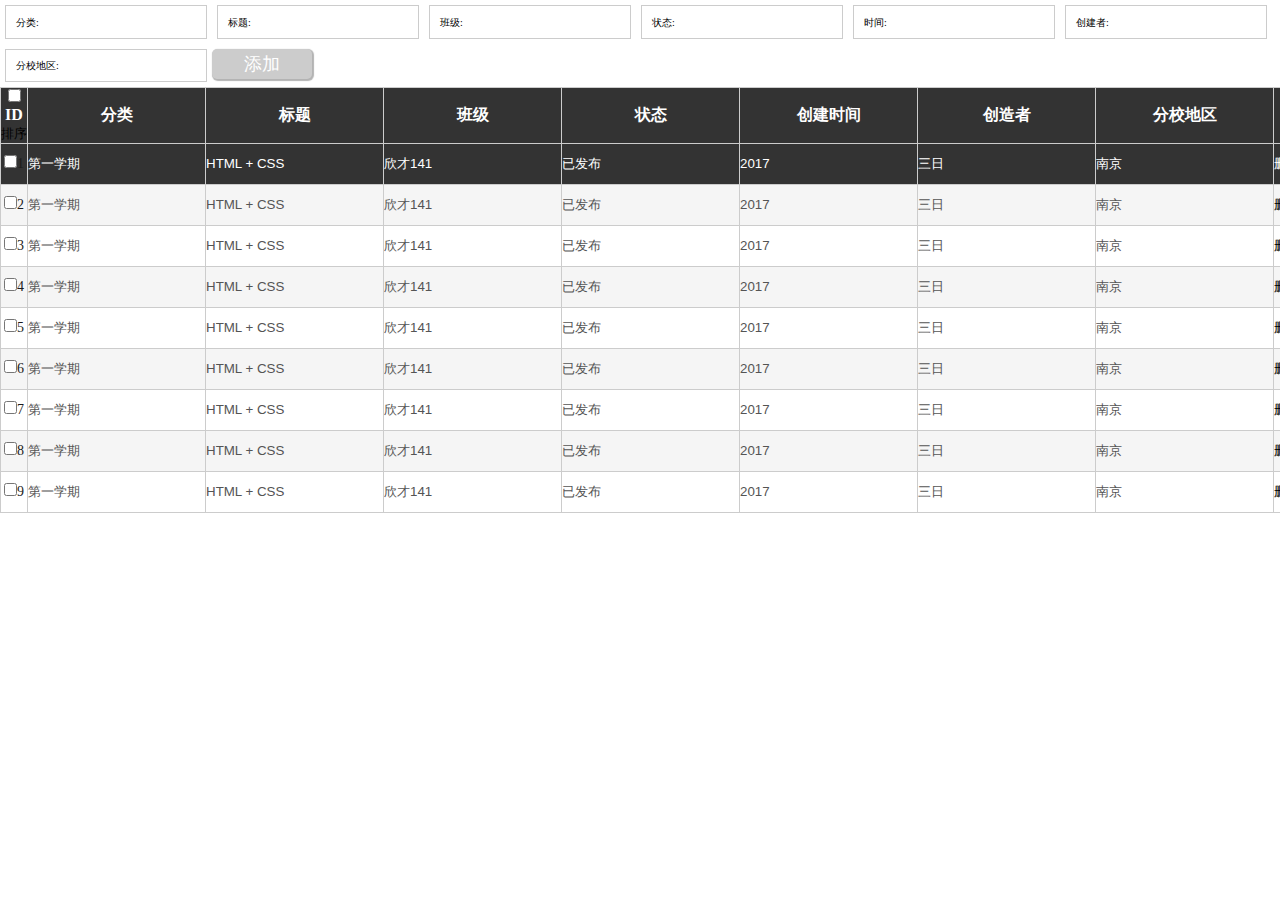
==== web/data.html @ 787ede2c "data" ====
<!DOCTYPE html>
<html lang="en">
<head>
    <meta charset="UTF-8" />
    <title>Document</title>
    <link rel="stylesheet" href="css/index.css">
</head>
<body>
    <div>
        <div class="input">
            <span>分类:</span><input type="text" class='type'>
        </div>
        <div  class='input'>
            <span>标题:</span><input type="text" class='title'>
        </div>
        <div class="input">
            <span>班级:</span><input type="text" class='class_'>
        </div>
        <div class="input">
            <span>状态:</span><input type="text" class='state'>
        </div>
        <div class="input">
            <span>时间:</span><input type="text" class='time'>
        </div>
        <div class="input">
            <span>创建者:</span><input type="text" class='name'>
        </div>
        <div class="input">
            <span>分校地区:</span><input type="text" class='scholl'>
        </div>
        <div class="append">添加</div>
    </div>
    <div class="win"></div>
    <table>
        <thead>
            <th><input type="checkbox">ID<input type="button" name="" value="排序" class="list"></th>
            <th>分类</th>
            <th>标题</th>
            <th>班级</th>
            <th>状态</th>
            <th>创建时间</th>
            <th>创造者</th>
            <th>分校地区</th>
            <th>删除</th>
        </thead>
        <tbody>
        </tbody>
    </table>
    <div></div>
</body>
</html>
<script src='js/jquery.min.js'></script>
<script src='js/data.js'></script>
<script src='js/data1.js'></script>
---- web/css/index.css ----
* {
  padding: 0;
  margin: 0; }

html, body {
  height: 100%;
  width: 100%;
  font-family: 'Microsoft Yahei'; }

a {
  text-decoration: none; }

input {
  border: none;
  background: none;
  outline: none; }

.left {
  height: 800px;
  width: 240px;
  background: #333;
  float: left; }
  .left .logo {
    width: 200px;
    margin: 20px auto; }
  .left p {
    line-height: 40px;
    text-align: center;
    width: 200px;
    margin: 0 auto 2px auto;
    font-size: 16px;
    color: #fff;
    background: #666; }
  .left p:hover {
    background: #999;
    color: #424242; }

.right {
  width: 100%;
  line-height: 40px;
  background: #333;
  font-size: 16px;
  color: #fff;
  position: fixed;
  left: 250px;
  top: 0; }
  .right .right-son {
    margin-left: 20px; }
    .right .right-son a {
      font-size: 16px;
      color: #fff; }

.info {
  height: 40px;
  width: auto; }

.bottom {
  width: 100%;
  height: 40px;
  background: #272727;
  margin-top: 2px;
  float: left; }

table {
  width: 100%;
  border-collapse: collapse;
  height: auto;
  margin-top: 5px; }

th, td {
  height: 40px;
  border: 1px #cccccc solid;
  font-size: 16px; }

th {
  background: #333333;
  color: white; }

td {
  line-height: 40px;
  text-align: center;
  color: #1c1c1c;
  font-size: 14px; }

tr:nth-child(2n) {
  background: #f5f5f5; }

.text {
  border: none;
  background: none;
  outline: none; }

.input {
  width: 200px;
  line-height: 30px;
  border: 1px solid #ccc;
  float: left;
  margin: 5px;
  font-size: 10px; }
  .input span {
    margin-left: 10px; }
  .input input {
    height: 30px;
    width: 130px;
    margin-left: 5px;
    border: none;
    background: none;
    outline: none; }

.win {
  position: fixed;
  line-height: 30px;
  width: 200px;
  top: -30px;
  left: 50%;
  margin-left: -100px;
  border-radius: 5px; }

.append {
  font-size: 18px;
  color: #fff;
  background: #ccc;
  border-radius: 5px;
  line-height: 30px;
  width: 100px;
  float: left;
  text-align: center;
  margin-top: 5px;
  box-shadow: 1px 1px 1px 1px #b3b3b3;
  cursor: pointer; }

.append:active {
  box-shadow: 1px 1px 1px 1px #b3b3b3 inset; }

tbody tr.bg {
  background: #333;
  color: #FFF; }

tbody tr.bg td input {
  color: #FFF; }

/*# sourceMappingURL=index.css.map */
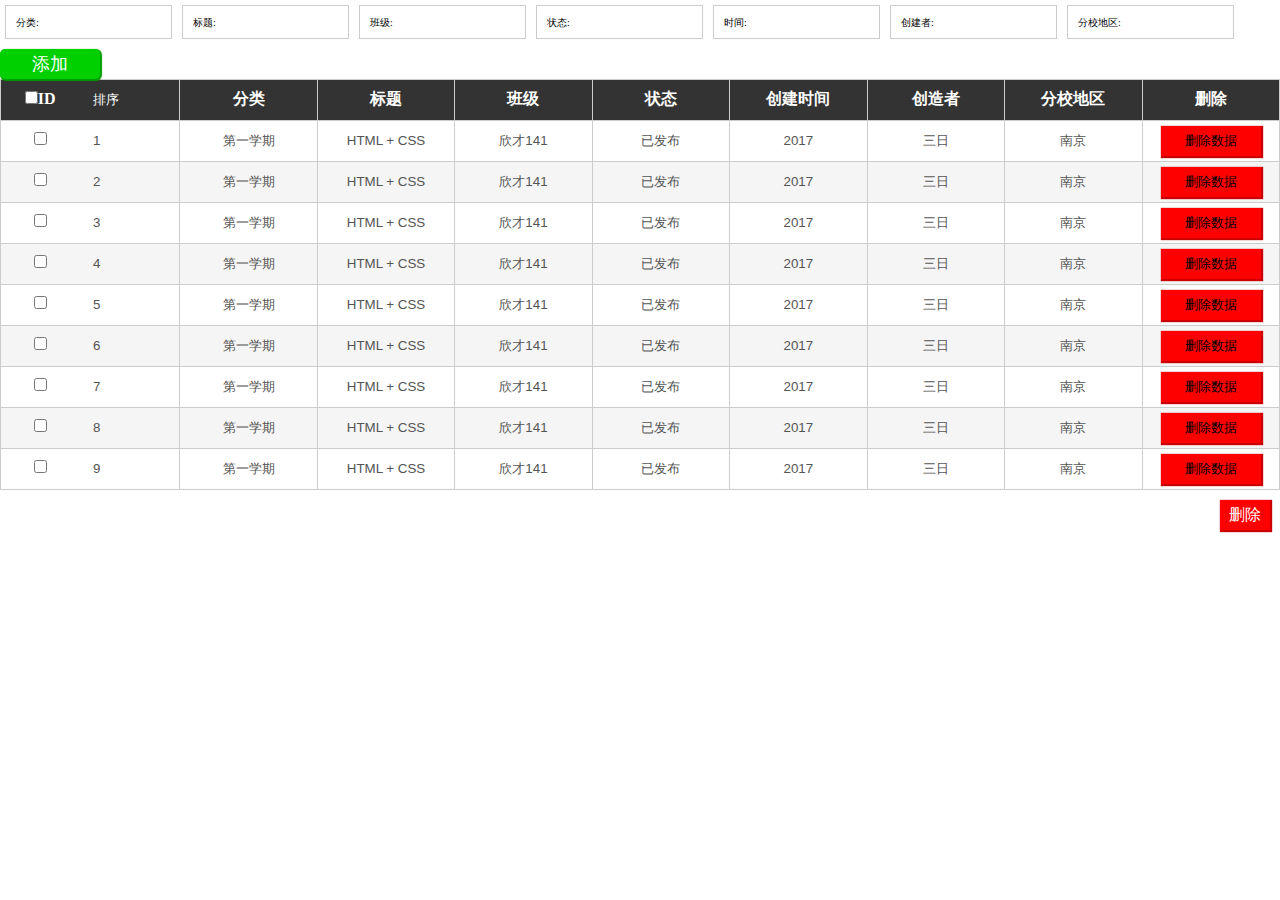
==== commit 849d67f5: "1.0" ====
--- a/web/data.html
+++ b/web/data.html
@@ -46,7 +46,7 @@
         <tbody>
         </tbody>
     </table>
-    <div></div>
+    <div class='dele'>删除</div>
 </body>
 </html>
 <script src='js/jquery.min.js'></script>
--- a/web/css/index.css
+++ b/web/css/index.css
@@ -15,8 +15,16 @@
   background: none;
   outline: none; }
 
+iframe {
+  position: absolute;
+  top: 40px;
+  left: 250px;
+  width: 81%;
+  height: 94%;
+  border: none; }
+
 .left {
-  height: 800px;
+  height: 100%;
   width: 240px;
   background: #333;
   float: left; }
@@ -43,7 +51,8 @@
   color: #fff;
   position: fixed;
   left: 250px;
-  top: 0; }
+  top: 0;
+  z-index: 10; }
   .right .right-son {
     margin-left: 20px; }
     .right .right-son a {
@@ -53,13 +62,6 @@
 .info {
   height: 40px;
   width: auto; }
-
-.bottom {
-  width: 100%;
-  height: 40px;
-  background: #272727;
-  margin-top: 2px;
-  float: left; }
 
 table {
   width: 100%;
@@ -91,7 +93,7 @@
   outline: none; }
 
 .input {
-  width: 200px;
+  width: 165px;
   line-height: 30px;
   border: 1px solid #ccc;
   float: left;
@@ -101,7 +103,7 @@
     margin-left: 10px; }
   .input input {
     height: 30px;
-    width: 130px;
+    width: 95px;
     margin-left: 5px;
     border: none;
     background: none;
@@ -110,6 +112,9 @@
 .win {
   position: fixed;
   line-height: 30px;
+  text-align: center;
+  background: rgba(230, 0, 0, 0.8);
+  color: #fff;
   width: 200px;
   top: -30px;
   left: 50%;
@@ -119,24 +124,53 @@
 .append {
   font-size: 18px;
   color: #fff;
-  background: #ccc;
+  background: #00d000;
   border-radius: 5px;
   line-height: 30px;
   width: 100px;
   float: left;
   text-align: center;
   margin-top: 5px;
-  box-shadow: 1px 1px 1px 1px #b3b3b3;
+  box-shadow: 1px 1px 1px 1px #009d00;
   cursor: pointer; }
 
 .append:active {
-  box-shadow: 1px 1px 1px 1px #b3b3b3 inset; }
+  box-shadow: 1px 1px 1px 1px #009d00 inset; }
 
 tbody tr.bg {
-  background: #333;
+  background: #333; }
+
+tbody tr.bg td input, tr.bg td {
   color: #FFF; }
 
-tbody tr.bg td input {
-  color: #FFF; }
+table input {
+  text-align: center;
+  width: 100px; }
+
+input[type=checkbox] {
+  width: auto; }
+
+.del, .dele {
+  background: red;
+  height: 30px;
+  box-shadow: 1px 1px 1px 1px #cc0000; }
+
+.del:active, .dele:active {
+  box-shadow: 1px 1px 1px 1px #cc0000 inset; }
+
+.dele {
+  line-height: 30px;
+  text-align: center;
+  width: 50px;
+  color: #fff;
+  cursor: pointer;
+  float: right;
+  margin: 10px; }
+
+.list {
+  color: #fff; }
+
+.dele:active {
+  box-shadow: 1px 1px 1px 1px #cc0000 inset; }
 
 /*# sourceMappingURL=index.css.map */
